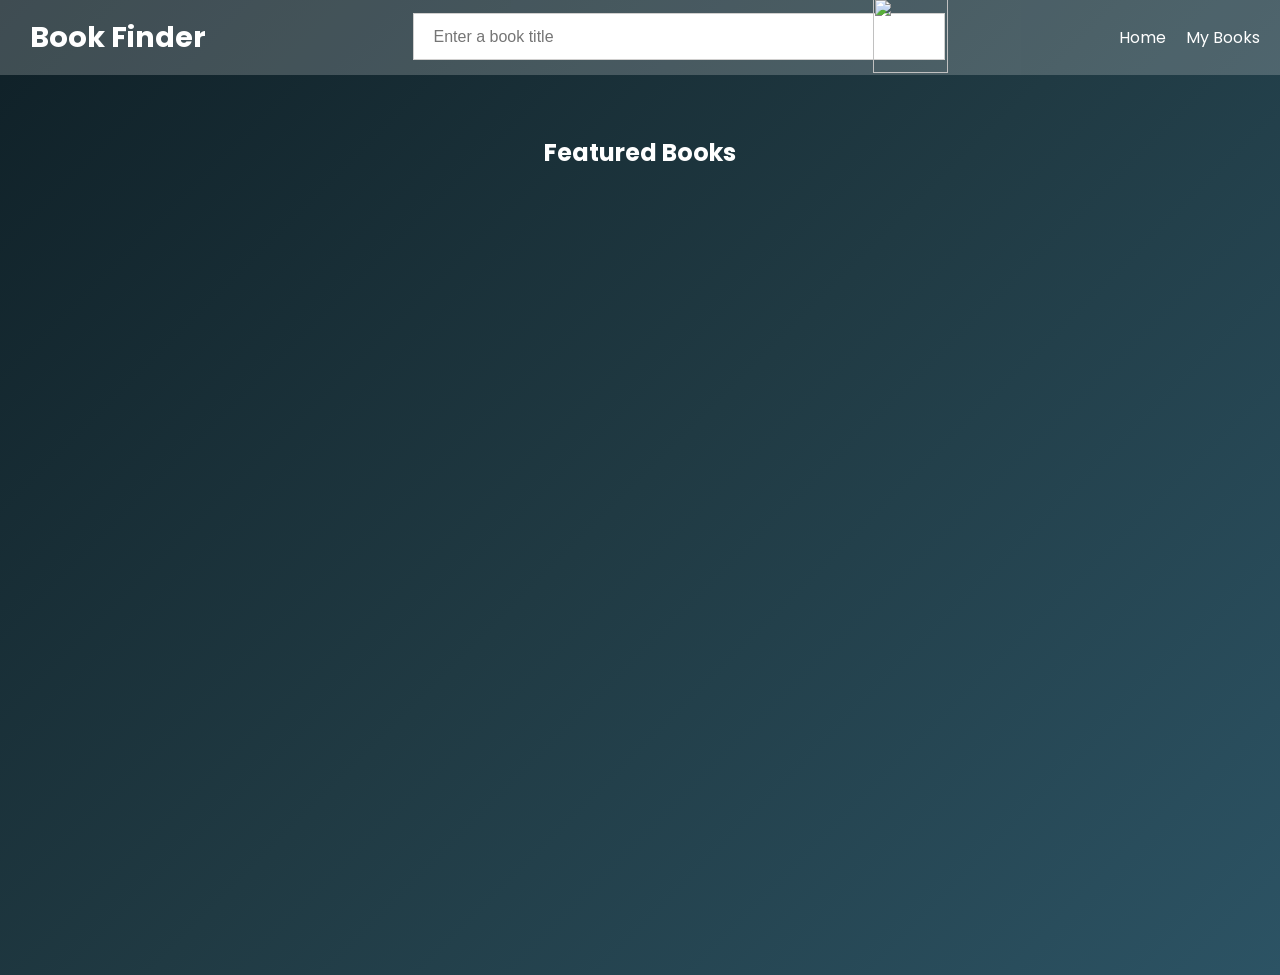
==== index.html @ 99d22500 "renamed" ====
<!DOCTYPE html>
<html lang="en">
<head>
    <meta charset="UTF-8">
    <meta name="viewport" content="width=device-width, initial-scale=1.0">
    <title>BookFinder</title>
    <link rel="stylesheet" href="style.css">
</head>
<body>
    <div class="header">
        <a href="home.html"><h1>Book Finder</h1></a>
        <form class="search-container">
            <input type="text" id="searchInput" placeholder="Enter a book title">
            <a href="#" id="searchButton"><img class="search-icon" src="http://www.endlessicons.com/wp-content/uploads/2012/12/search-icon.png"></a>
        </form>
        <nav>
            <ul>
                <li><a href="home.html">Home</a></li>
                <li><a href="myBooks.html">My Books</a></li>
            </ul>
        </nav>
    </div>
    <div class="container">
        <section id="featured-books" class="featured-books">
            <h2>Featured Books</h2>
            <div id="featured-books-grid" class="books-grid">
                <!-- Featured books will be dynamically populated here -->
            </div>
        </section>
        <div id="results" class="results"></div>
        <div id="pagination" class="pagination"></div>
    </div>
    <script src="config.js"></script>
    <script src="featured-books.js"></script>
    <script src="script.js"></script>
</body>
</html>
---- style.css ----
@import url('https://fonts.googleapis.com/css2?family=Poppins:wght@400;600&display=swap');

body {
    font-family: 'Poppins', sans-serif;
    background: linear-gradient(135deg, #0f2027, #203a43, #2c5364);
    color: #fff;
    margin: 0;
    height: 100vh;
    display: flex;
    flex-direction: column;
    align-items: center;
    overflow: auto;
    padding-top: 75px;
}

.header {
    display: flex;
    align-items: center; /* Align items vertically */
    justify-content: space-between; 
    width: 100%;
    height: 75px; /* Adjust height for better alignment */
    background: rgba(255, 255, 255, 0.2);
    color: #fff;
    padding: 0 30px; /* Add padding for spacing */
    position: fixed;
    top: 0;
    left: 0;
    z-index: 9999;
}

.header h1 {
    margin: 0; /* Remove extra margins */
    font-size: 1.8em;
    color: #fff;
    transition: color 0.5s ease;
}

.header a:hover h1 {
    color: rgba(255, 255, 255, 0.8);
}

.header nav ul {
    display: flex;
    align-items: center; /* Align nav items vertically */
    list-style: none;
    margin: 0;
    padding: 0;
    margin-right: 40px;
}

li{
    margin: 0 10px;
}
a{
    text-decoration: none;
    color: #fff;
}



.search-container{
    width: 490px;
    display: block;
    margin: 0 auto;
    position: relative;
    top: 2.3rem;
}

input#searchInput{

    margin: 0 auto;
    width: 100%;
    height: 45px;
    padding: 0 20px;
    font-size: 1rem;
    border: 1px solid #D0CFCE;
    outline: none;
    &:focus{
    border: 1px solid #008ABF;
    transition: 0.35s ease;
    color: #008ABF;
    &::-webkit-input-placeholder{
        transition: opacity 0.45s ease; 
    opacity: 0;
    }
    &::-moz-placeholder {
        transition: opacity 0.45s ease; 
        opacity: 0;
    }
    &:-ms-placeholder {
    transition: opacity 0.45s ease; 
    opacity: 0;
    }    
    }
}

.search-icon{
    position: relative;
    float: right;
    width: 75px;
    height: 75px;
    top: -62px;
    right: -45px;
}

/* Container */
.container {
    padding: 20px 0;
    width: 100%;
    max-width: 1200px;
    text-align: center;
    margin-bottom: auto;
}

.featured-books {
    margin: 40px 0;
}

.featured-books h2 {
    text-align: center;
    margin-bottom: 30px;
    color: #fff;
}

.books-grid {
    display: grid;
    grid-template-columns: repeat(auto-fill, minmax(200px, 1fr));
    gap: 20px;
    justify-content: center;
}

.featured-book {
    background: rgba(255, 255, 255, 0.1);
    border-radius: 10px;
    padding: 15px;
    text-align: center;
    transition: transform 0.3s ease;
}

.featured-book:hover {
    transform: scale(1.05);
}

.featured-book img {
    max-width: 100%;
    height: 300px;
    object-fit: cover;
    border-radius: 5px;
    margin-bottom: 15px;
}

.featured-book h3 {
    color: #fff;
    margin: 10px 0;
    font-size: 1.1em;
}

.featured-book p {
    color: #dcdcdc;
    font-size: 0.9em;
    margin-bottom: 15px;
}

.featured-book .book-actions {
    display: flex;
    justify-content: space-between;
}

.featured-book .btn {
    background: rgba(0, 0, 0, 0.3);
    color: #fff;
    border: none;
    padding: 8px 15px;
    border-radius: 5px;
    text-decoration: none;
    transition: background 0.3s ease;
}

.featured-book .btn:hover {
    background: rgba(0, 0, 0, 0.5);
}

/* Results */
.results {
    display: grid;
    grid-template-columns: repeat(auto-fill, minmax(200px, 1fr));
    gap: 20px;
    margin-bottom: 40px;
}


.book{
    background: rgba(255, 255, 255, 0.1);
    border-radius: 12px;
    padding: 20px;
    text-align: center;
    transition: transform 0.3s ease, box-shadow 0.3s ease;
    color: #fff;
}

.book:hover {
    transform: translateY(-10px);
    box-shadow: 0 8px 40px rgba(0, 0, 0, 0.2);
}

.book img {
    width: 100%;
    height: 300px;
    object-fit: contain;
    border-radius: 12px;
    background-color: #fff;
    margin-bottom: 15px;
}

.book h3 {
    font-size: 1.2em;
    margin: 10px 0 5px;
}

.book p {
    font-size: 1em;
    color: #dcdcdc;
    margin-bottom: 15px;
}

.book-actions {
    display: flex;
    justify-content: center;
}

.book button {
    background: rgba(0, 0, 0, 0.2);
    color: #fff;
    border: none;
    padding: 8px 15px;
    border-radius: 4px;
    transition: background 0.3s ease;
}

.book button:hover {
    background: rgba(0, 0, 0, 0.4);
}

.book-cover {
    width: 150px;
    min-width: 150px;
    margin-right: 20px;
    position: relative;
}

.book-cover img {
    width: 100%;
    height: 220px;
    object-fit: cover;
    border-radius: 8px;
    box-shadow: 0 4px 6px rgba(0,0,0,0.1);
}

.book-cover .book-status {
    position: absolute;
    bottom: -10px;
    left: 50%;
    transform: translateX(-50%);
    background: rgba(0,0,0,0.6);
    color: white;
    padding: 5px 10px;
    border-radius: 4px;
    font-size: 0.8em;
    text-transform: capitalize;
}

.book-details {
    flex-grow: 1;
    display: flex;
    flex-direction: column;
    justify-content: space-between;
}

.book-details h3 {
    margin: 0 0 10px 0;
    color: #fff;
    font-size: 1.2em;
}

.book-details p {
    margin: 0 0 15px 0;
    color: #dcdcdc;
    font-size: 0.9em;
}

.book-actions {
    display: flex;
    justify-content: space-between;
    align-items: center;
}

.book-actions select {
    padding: 8px;
    background: rgba(255,255,255,0.1);
    color: #fff;
    border: 1px solid rgba(255,255,255,0.2);
    border-radius: 4px;
}

.book-actions button {
    background: rgba(255,0,0,0.3);
    color: #fff;
    border: none;
    padding: 8px 15px;
    border-radius: 4px;
    transition: background 0.3s ease;
}

.book-actions button:hover {
    background: rgba(255,0,0,0.5);
}

.empty-state {
    text-align: center;
    color: #dcdcdc;
    padding: 50px;
    background: rgba(255, 255, 255, 0.1);
    border-radius: 16px;
}

.pagination {
    display: flex;
    justify-content: center;
    align-items: center;
    margin-top: 20px;
}

.pagination button {
    background: rgba(255, 255, 255, 0.2);
    color: #fff;
    border: none;
    padding: 8px 15px;
    margin: 0 5px;
    border-radius: 5px;
    cursor: pointer;
    transition: background 0.3s ease;
}

.pagination button:hover {
    background: rgba(255, 255, 255, 0.3);
}

.pagination button.active {
    background: rgba(255, 255, 255, 0.4);
    font-weight: bold;
}

.book button {
    background: rgba(0, 0, 0, 0.2);
    color: #fff;
    border: none;
    padding: 8px 15px;
    margin-top: 10px;
    border-radius: 5px;
    cursor: pointer;
    transition: background 0.3s ease;

}

.book button:hover {
    background: rgba(0, 0, 0, 0.3);
}

/* Book Tracking Styles */
.book-card {
    display: flex;
    background: rgba(255, 255, 255, 0.1);
    border-radius: 10px;
    padding: 15px;
    margin-bottom: 15px;
    transition: transform 0.3s ease;
}

.book-card:hover {
    transform: scale(1.02);
}

.book-cover {
    position: relative;
    width: 150px;
    margin-right: 20px;
}

.book-cover img {
    width: 100%;
    border-radius: 5px;
}

.book-status {
    position: absolute;
    bottom: 0;
    left: 0;
    width: 100%;
    text-align: center;
    padding: 5px;
    font-size: 0.8em;
    color: white;
    background: rgba(0, 0, 0, 0.7);
}

.book-status.not-started { background: #6c757d; }
.book-status.currently-reading { background: #007bff; }
.book-status.completed { background: #28a745; }
.book-status.on-hold { background: #ffc107; }
.book-status.abandoned { background: #dc3545; }


/* Adjust the responsivness */

/* Media queries */
@media (max-width: 600px) {
    .container {
        padding: 10px;
    }

    input[type="text"] {
        font-size: 14px;
    }

    button {
        padding: 8px 16px;
        font-size: 14px;
    }

    .result img {
        width: 80px;
        height: 110px;
    }
}
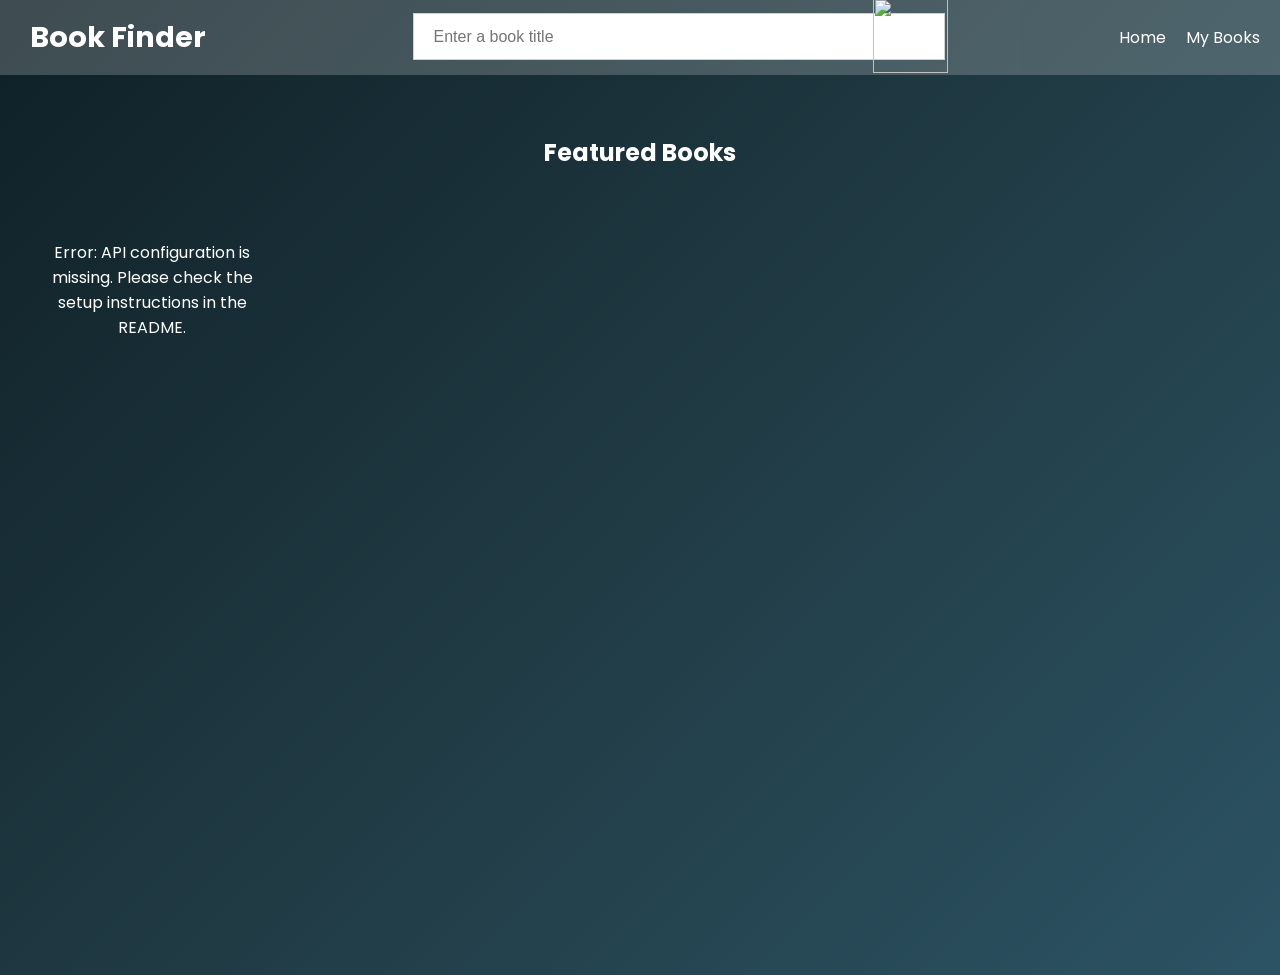
==== commit 7696f1ff: "update" ====
--- a/index.html
+++ b/index.html
@@ -5,13 +5,14 @@
     <meta name="viewport" content="width=device-width, initial-scale=1.0">
     <title>BookFinder</title>
     <link rel="stylesheet" href="style.css">
+    <link href="https://fonts.googleapis.com/css2?family=Amiri:wght@400;700&display=swap" rel="stylesheet">
 </head>
 <body>
     <div class="header">
         <a href="home.html"><h1>Book Finder</h1></a>
         <form class="search-container">
             <input type="text" id="searchInput" placeholder="Enter a book title">
-            <a href="#" id="searchButton"><img class="search-icon" src="http://www.endlessicons.com/wp-content/uploads/2012/12/search-icon.png"></a>
+            <a href="#" id="searchButton"><img class="search-icon" src="https://www.endlessicons.com/wp-content/uploads/2012/12/search-icon.png"></a>
         </form>
         <nav>
             <ul>
@@ -30,8 +31,8 @@
         <div id="results" class="results"></div>
         <div id="pagination" class="pagination"></div>
     </div>
-    <script src="config.js"></script>
-    <script src="featured-books.js"></script>
-    <script src="script.js"></script>
+    <script type="module" src="config.js"></script>
+    <script type="module" src="featured-books.js"></script>
+    <script type="module" src="script.js"></script>
 </body>
 </html>
--- a/style.css
+++ b/style.css
@@ -1,434 +1,509 @@
-@import url('https://fonts.googleapis.com/css2?family=Poppins:wght@400;600&display=swap');
-
-body {
-    font-family: 'Poppins', sans-serif;
-    background: linear-gradient(135deg, #0f2027, #203a43, #2c5364);
-    color: #fff;
-    margin: 0;
-    height: 100vh;
-    display: flex;
-    flex-direction: column;
-    align-items: center;
-    overflow: auto;
-    padding-top: 75px;
-}
-
-.header {
-    display: flex;
-    align-items: center; /* Align items vertically */
-    justify-content: space-between; 
-    width: 100%;
-    height: 75px; /* Adjust height for better alignment */
-    background: rgba(255, 255, 255, 0.2);
-    color: #fff;
-    padding: 0 30px; /* Add padding for spacing */
-    position: fixed;
-    top: 0;
-    left: 0;
-    z-index: 9999;
-}
-
-.header h1 {
-    margin: 0; /* Remove extra margins */
-    font-size: 1.8em;
-    color: #fff;
-    transition: color 0.5s ease;
-}
-
-.header a:hover h1 {
-    color: rgba(255, 255, 255, 0.8);
-}
-
-.header nav ul {
-    display: flex;
-    align-items: center; /* Align nav items vertically */
-    list-style: none;
-    margin: 0;
-    padding: 0;
-    margin-right: 40px;
-}
-
-li{
-    margin: 0 10px;
-}
-a{
-    text-decoration: none;
-    color: #fff;
-}
-
-
-
-.search-container{
-    width: 490px;
-    display: block;
-    margin: 0 auto;
-    position: relative;
-    top: 2.3rem;
-}
-
-input#searchInput{
-
-    margin: 0 auto;
-    width: 100%;
-    height: 45px;
-    padding: 0 20px;
-    font-size: 1rem;
-    border: 1px solid #D0CFCE;
-    outline: none;
-    &:focus{
-    border: 1px solid #008ABF;
-    transition: 0.35s ease;
-    color: #008ABF;
-    &::-webkit-input-placeholder{
-        transition: opacity 0.45s ease; 
-    opacity: 0;
-    }
-    &::-moz-placeholder {
-        transition: opacity 0.45s ease; 
-        opacity: 0;
-    }
-    &:-ms-placeholder {
-    transition: opacity 0.45s ease; 
-    opacity: 0;
-    }    
-    }
-}
-
-.search-icon{
-    position: relative;
-    float: right;
-    width: 75px;
-    height: 75px;
-    top: -62px;
-    right: -45px;
-}
-
-/* Container */
-.container {
-    padding: 20px 0;
-    width: 100%;
-    max-width: 1200px;
-    text-align: center;
-    margin-bottom: auto;
-}
-
-.featured-books {
-    margin: 40px 0;
-}
-
-.featured-books h2 {
-    text-align: center;
-    margin-bottom: 30px;
-    color: #fff;
-}
-
-.books-grid {
-    display: grid;
-    grid-template-columns: repeat(auto-fill, minmax(200px, 1fr));
-    gap: 20px;
-    justify-content: center;
-}
-
-.featured-book {
-    background: rgba(255, 255, 255, 0.1);
-    border-radius: 10px;
-    padding: 15px;
-    text-align: center;
-    transition: transform 0.3s ease;
-}
-
-.featured-book:hover {
-    transform: scale(1.05);
-}
-
-.featured-book img {
-    max-width: 100%;
-    height: 300px;
-    object-fit: cover;
-    border-radius: 5px;
-    margin-bottom: 15px;
-}
-
-.featured-book h3 {
-    color: #fff;
-    margin: 10px 0;
-    font-size: 1.1em;
-}
-
-.featured-book p {
-    color: #dcdcdc;
-    font-size: 0.9em;
-    margin-bottom: 15px;
-}
-
-.featured-book .book-actions {
-    display: flex;
-    justify-content: space-between;
-}
-
-.featured-book .btn {
-    background: rgba(0, 0, 0, 0.3);
-    color: #fff;
-    border: none;
-    padding: 8px 15px;
-    border-radius: 5px;
-    text-decoration: none;
-    transition: background 0.3s ease;
-}
-
-.featured-book .btn:hover {
-    background: rgba(0, 0, 0, 0.5);
-}
-
-/* Results */
-.results {
-    display: grid;
-    grid-template-columns: repeat(auto-fill, minmax(200px, 1fr));
-    gap: 20px;
-    margin-bottom: 40px;
-}
-
-
-.book{
-    background: rgba(255, 255, 255, 0.1);
-    border-radius: 12px;
-    padding: 20px;
-    text-align: center;
-    transition: transform 0.3s ease, box-shadow 0.3s ease;
-    color: #fff;
-}
-
-.book:hover {
-    transform: translateY(-10px);
-    box-shadow: 0 8px 40px rgba(0, 0, 0, 0.2);
-}
-
-.book img {
-    width: 100%;
-    height: 300px;
-    object-fit: contain;
-    border-radius: 12px;
-    background-color: #fff;
-    margin-bottom: 15px;
-}
-
-.book h3 {
-    font-size: 1.2em;
-    margin: 10px 0 5px;
-}
-
-.book p {
-    font-size: 1em;
-    color: #dcdcdc;
-    margin-bottom: 15px;
-}
-
-.book-actions {
-    display: flex;
-    justify-content: center;
-}
-
-.book button {
-    background: rgba(0, 0, 0, 0.2);
-    color: #fff;
-    border: none;
-    padding: 8px 15px;
-    border-radius: 4px;
-    transition: background 0.3s ease;
-}
-
-.book button:hover {
-    background: rgba(0, 0, 0, 0.4);
-}
-
-.book-cover {
-    width: 150px;
-    min-width: 150px;
-    margin-right: 20px;
-    position: relative;
-}
-
-.book-cover img {
-    width: 100%;
-    height: 220px;
-    object-fit: cover;
-    border-radius: 8px;
-    box-shadow: 0 4px 6px rgba(0,0,0,0.1);
-}
-
-.book-cover .book-status {
-    position: absolute;
-    bottom: -10px;
-    left: 50%;
-    transform: translateX(-50%);
-    background: rgba(0,0,0,0.6);
-    color: white;
-    padding: 5px 10px;
-    border-radius: 4px;
-    font-size: 0.8em;
-    text-transform: capitalize;
-}
-
-.book-details {
-    flex-grow: 1;
-    display: flex;
-    flex-direction: column;
-    justify-content: space-between;
-}
-
-.book-details h3 {
-    margin: 0 0 10px 0;
-    color: #fff;
-    font-size: 1.2em;
-}
-
-.book-details p {
-    margin: 0 0 15px 0;
-    color: #dcdcdc;
-    font-size: 0.9em;
-}
-
-.book-actions {
-    display: flex;
-    justify-content: space-between;
-    align-items: center;
-}
-
-.book-actions select {
-    padding: 8px;
-    background: rgba(255,255,255,0.1);
-    color: #fff;
-    border: 1px solid rgba(255,255,255,0.2);
-    border-radius: 4px;
-}
-
-.book-actions button {
-    background: rgba(255,0,0,0.3);
-    color: #fff;
-    border: none;
-    padding: 8px 15px;
-    border-radius: 4px;
-    transition: background 0.3s ease;
-}
-
-.book-actions button:hover {
-    background: rgba(255,0,0,0.5);
-}
-
-.empty-state {
-    text-align: center;
-    color: #dcdcdc;
-    padding: 50px;
-    background: rgba(255, 255, 255, 0.1);
-    border-radius: 16px;
-}
-
-.pagination {
-    display: flex;
-    justify-content: center;
-    align-items: center;
-    margin-top: 20px;
-}
-
-.pagination button {
-    background: rgba(255, 255, 255, 0.2);
-    color: #fff;
-    border: none;
-    padding: 8px 15px;
-    margin: 0 5px;
-    border-radius: 5px;
-    cursor: pointer;
-    transition: background 0.3s ease;
-}
-
-.pagination button:hover {
-    background: rgba(255, 255, 255, 0.3);
-}
-
-.pagination button.active {
-    background: rgba(255, 255, 255, 0.4);
-    font-weight: bold;
-}
-
-.book button {
-    background: rgba(0, 0, 0, 0.2);
-    color: #fff;
-    border: none;
-    padding: 8px 15px;
-    margin-top: 10px;
-    border-radius: 5px;
-    cursor: pointer;
-    transition: background 0.3s ease;
-
-}
-
-.book button:hover {
-    background: rgba(0, 0, 0, 0.3);
-}
-
-/* Book Tracking Styles */
-.book-card {
-    display: flex;
-    background: rgba(255, 255, 255, 0.1);
-    border-radius: 10px;
-    padding: 15px;
-    margin-bottom: 15px;
-    transition: transform 0.3s ease;
-}
-
-.book-card:hover {
-    transform: scale(1.02);
-}
-
-.book-cover {
-    position: relative;
-    width: 150px;
-    margin-right: 20px;
-}
-
-.book-cover img {
-    width: 100%;
-    border-radius: 5px;
-}
-
-.book-status {
-    position: absolute;
-    bottom: 0;
-    left: 0;
-    width: 100%;
-    text-align: center;
-    padding: 5px;
-    font-size: 0.8em;
-    color: white;
-    background: rgba(0, 0, 0, 0.7);
-}
-
-.book-status.not-started { background: #6c757d; }
-.book-status.currently-reading { background: #007bff; }
-.book-status.completed { background: #28a745; }
-.book-status.on-hold { background: #ffc107; }
-.book-status.abandoned { background: #dc3545; }
-
-
-/* Adjust the responsivness */
-
-/* Media queries */
-@media (max-width: 600px) {
-    .container {
-        padding: 10px;
-    }
-
-    input[type="text"] {
-        font-size: 14px;
-    }
-
-    button {
-        padding: 8px 16px;
-        font-size: 14px;
-    }
-
-    .result img {
-        width: 80px;
-        height: 110px;
-    }
+@import url('https://fonts.googleapis.com/css2?family=Poppins:wght@400;600&display=swap');
+
+body {
+    font-family: 'Poppins', sans-serif;
+    background: linear-gradient(135deg, #0f2027, #203a43, #2c5364);
+    color: #fff;
+    margin: 0;
+    height: 100vh;
+    display: flex;
+    flex-direction: column;
+    align-items: center;
+    overflow: auto;
+    padding-top: 75px;
+}
+
+.header {
+    display: flex;
+    align-items: center; /* Align items vertically */
+    justify-content: space-between; 
+    width: 100%;
+    height: 75px; /* Adjust height for better alignment */
+    background: rgba(255, 255, 255, 0.2);
+    color: #fff;
+    padding: 0 30px; /* Add padding for spacing */
+    position: fixed;
+    top: 0;
+    left: 0;
+    z-index: 9999;
+}
+
+.header h1 {
+    margin: 0; /* Remove extra margins */
+    font-size: 1.8em;
+    color: #fff;
+    transition: color 0.5s ease;
+}
+
+.header a:hover h1 {
+    color: rgba(255, 255, 255, 0.8);
+}
+
+.header nav ul {
+    display: flex;
+    align-items: center; /* Align nav items vertically */
+    list-style: none;
+    margin: 0;
+    padding: 0;
+    margin-right: 40px;
+}
+
+li{
+    margin: 0 10px;
+}
+a{
+    text-decoration: none;
+    color: #fff;
+}
+
+
+
+.search-container{
+    width: 490px;
+    display: block;
+    margin: 0 auto;
+    position: relative;
+    top: 2.3rem;
+}
+
+input#searchInput{
+
+    margin: 0 auto;
+    width: 100%;
+    height: 45px;
+    padding: 0 20px;
+    font-size: 1rem;
+    border: 1px solid #D0CFCE;
+    outline: none;
+    &:focus{
+    border: 1px solid #008ABF;
+    transition: 0.35s ease;
+    color: #008ABF;
+    &::-webkit-input-placeholder{
+        transition: opacity 0.45s ease; 
+    opacity: 0;
+    }
+    &::-moz-placeholder {
+        transition: opacity 0.45s ease; 
+        opacity: 0;
+    }
+    &:-ms-placeholder {
+    transition: opacity 0.45s ease; 
+    opacity: 0;
+    }    
+    }
+}
+
+.search-icon{
+    position: relative;
+    float: right;
+    width: 75px;
+    height: 75px;
+    top: -62px;
+    right: -45px;
+}
+
+/* Container */
+.container {
+    padding: 20px 0;
+    width: 100%;
+    max-width: 1200px;
+    text-align: center;
+    margin-bottom: auto;
+}
+
+.featured-books {
+    margin: 40px 0;
+}
+
+.featured-books h2 {
+    text-align: center;
+    margin-bottom: 30px;
+    color: #fff;
+}
+
+.books-grid {
+    display: grid;
+    grid-template-columns: repeat(auto-fill, minmax(200px, 1fr));
+    gap: 20px;
+    justify-content: center;
+}
+
+.featured-book {
+    background: rgba(255, 255, 255, 0.1);
+    border-radius: 10px;
+    padding: 15px;
+    text-align: center;
+    transition: transform 0.3s ease;
+}
+
+.featured-book:hover {
+    transform: scale(1.05);
+}
+
+.featured-book img {
+    max-width: 100%;
+    height: 300px;
+    object-fit: cover;
+    border-radius: 5px;
+    margin-bottom: 15px;
+}
+
+.featured-book h3 {
+    color: #fff;
+    margin: 10px 0;
+    font-size: 1.1em;
+}
+
+.featured-book p {
+    color: #dcdcdc;
+    font-size: 0.9em;
+    margin-bottom: 15px;
+}
+
+.featured-book .book-actions {
+    display: flex;
+    justify-content: space-between;
+}
+
+.featured-book .btn {
+    background: rgba(0, 0, 0, 0.3);
+    color: #fff;
+    border: none;
+    padding: 8px 15px;
+    border-radius: 5px;
+    text-decoration: none;
+    transition: background 0.3s ease;
+}
+
+.featured-book .btn:hover {
+    background: rgba(0, 0, 0, 0.5);
+}
+
+/* Results */
+.results {
+    display: grid;
+    grid-template-columns: repeat(auto-fill, minmax(200px, 1fr));
+    gap: 20px;
+    margin-bottom: 40px;
+}
+
+
+.book{
+    background: rgba(255, 255, 255, 0.1);
+    border-radius: 12px;
+    padding: 20px;
+    text-align: center;
+    transition: transform 0.3s ease, box-shadow 0.3s ease;
+    color: #fff;
+}
+
+.book:hover {
+    transform: translateY(-10px);
+    box-shadow: 0 8px 40px rgba(0, 0, 0, 0.2);
+}
+
+.book img {
+    width: 100%;
+    height: 300px;
+    object-fit: contain;
+    border-radius: 12px;
+    background-color: #fff;
+    margin-bottom: 15px;
+}
+
+.book h3 {
+    font-size: 1.2em;
+    margin: 10px 0 5px;
+}
+
+.book p {
+    font-size: 1em;
+    color: #dcdcdc;
+    margin-bottom: 15px;
+}
+
+.book-actions {
+    display: flex;
+    justify-content: center;
+}
+
+.book button {
+    background: rgba(0, 0, 0, 0.2);
+    color: #fff;
+    border: none;
+    padding: 8px 15px;
+    border-radius: 4px;
+    transition: background 0.3s ease;
+}
+
+.book button:hover {
+    background: rgba(0, 0, 0, 0.4);
+}
+
+.book-cover {
+    width: 150px;
+    min-width: 150px;
+    margin-right: 20px;
+    position: relative;
+}
+
+.book-cover img {
+    width: 100%;
+    height: 220px;
+    object-fit: cover;
+    border-radius: 8px;
+    box-shadow: 0 4px 6px rgba(0,0,0,0.1);
+}
+
+.book-cover .book-status {
+    position: absolute;
+    bottom: -10px;
+    left: 50%;
+    transform: translateX(-50%);
+    background: rgba(0,0,0,0.6);
+    color: white;
+    padding: 5px 10px;
+    border-radius: 4px;
+    font-size: 0.8em;
+    text-transform: capitalize;
+}
+
+.book-details {
+    flex-grow: 1;
+    display: flex;
+    flex-direction: column;
+    justify-content: space-between;
+}
+
+.book-details h3 {
+    margin: 0 0 10px 0;
+    color: #fff;
+    font-size: 1.2em;
+}
+
+.book-details p {
+    margin: 0 0 15px 0;
+    color: #dcdcdc;
+    font-size: 0.9em;
+}
+
+.book-actions {
+    display: flex;
+    justify-content: space-between;
+    align-items: center;
+}
+
+.book-actions select {
+    padding: 8px;
+    background: rgba(255,255,255,0.1);
+    color: #fff;
+    border: 1px solid rgba(255,255,255,0.2);
+    border-radius: 4px;
+}
+
+.book-actions button {
+    background: rgba(255,0,0,0.3);
+    color: #fff;
+    border: none;
+    padding: 8px 15px;
+    border-radius: 4px;
+    transition: background 0.3s ease;
+}
+
+.book-actions button:hover {
+    background: rgba(255,0,0,0.5);
+}
+
+.empty-state {
+    text-align: center;
+    color: #dcdcdc;
+    padding: 50px;
+    background: rgba(255, 255, 255, 0.1);
+    border-radius: 16px;
+}
+
+.pagination {
+    display: flex;
+    justify-content: center;
+    align-items: center;
+    margin-top: 20px;
+}
+
+.pagination button {
+    background: rgba(255, 255, 255, 0.2);
+    color: #fff;
+    border: none;
+    padding: 8px 15px;
+    margin: 0 5px;
+    border-radius: 5px;
+    cursor: pointer;
+    transition: background 0.3s ease;
+}
+
+.pagination button:hover {
+    background: rgba(255, 255, 255, 0.3);
+}
+
+.pagination button.active {
+    background: rgba(255, 255, 255, 0.4);
+    font-weight: bold;
+}
+
+.book button {
+    background: rgba(0, 0, 0, 0.2);
+    color: #fff;
+    border: none;
+    padding: 8px 15px;
+    margin-top: 10px;
+    border-radius: 5px;
+    cursor: pointer;
+    transition: background 0.3s ease;
+
+}
+
+.book button:hover {
+    background: rgba(0, 0, 0, 0.3);
+}
+
+/* Book Tracking Styles */
+.book-card {
+    display: flex;
+    background: rgba(255, 255, 255, 0.1);
+    border-radius: 10px;
+    padding: 15px;
+    margin-bottom: 15px;
+    transition: transform 0.3s ease;
+}
+
+.book-card:hover {
+    transform: scale(1.02);
+}
+
+.book-cover {
+    position: relative;
+    width: 150px;
+    margin-right: 20px;
+}
+
+.book-cover img {
+    width: 100%;
+    border-radius: 5px;
+}
+
+.book-status {
+    position: absolute;
+    bottom: 0;
+    left: 0;
+    width: 100%;
+    text-align: center;
+    padding: 5px;
+    font-size: 0.8em;
+    color: white;
+    background: rgba(0, 0, 0, 0.7);
+}
+
+.book-status.not-started { background: #6c757d; }
+.book-status.currently-reading { background: #007bff; }
+.book-status.completed { background: #28a745; }
+.book-status.on-hold { background: #ffc107; }
+.book-status.abandoned { background: #dc3545; }
+
+
+/* Adjust the responsivness */
+
+/* Media queries */
+@media (max-width: 768px) {
+    .header {
+        padding: 0 15px;
+        flex-direction: column;
+        height: auto;
+        padding: 10px;
+    }
+
+    .header nav ul {
+        margin-right: 0;
+        margin-top: 10px;
+    }
+
+    .search-container {
+        width: 90%;
+        margin: 0 auto;
+        top: 1rem;
+    }
+
+    .search-icon {
+        right: -15px;
+    }
+
+    .container {
+        padding: 10px;
+    }
+
+    .books-grid {
+        grid-template-columns: repeat(auto-fill, minmax(150px, 1fr));
+        gap: 15px;
+    }
+
+    .featured-book img {
+        height: 200px;
+    }
+
+    .featured-book .book-actions {
+        flex-direction: column;
+        gap: 10px;
+    }
+
+    .results {
+        grid-template-columns: repeat(auto-fill, minmax(150px, 1fr));
+        gap: 15px;
+        padding: 0 10px;
+    }
+
+    .book {
+        padding: 15px;
+    }
+
+    .book img {
+        max-width: 120px;
+        height: auto;
+    }
+}
+
+@media (max-width: 480px) {
+    .header h1 {
+        font-size: 1.4em;
+    }
+
+    .books-grid {
+        grid-template-columns: repeat(auto-fill, minmax(130px, 1fr));
+    }
+
+    .results {
+        grid-template-columns: repeat(auto-fill, minmax(130px, 1fr));
+    }
+
+    .featured-book img {
+        height: 180px;
+    }
+}
+
+@media (max-width: 600px) {
+    .container {
+        padding: 10px;
+    }
+
+    input[type="text"] {
+        font-size: 14px;
+    }
+
+    button {
+        padding: 8px 16px;
+        font-size: 14px;
+    }
+
+    .result img {
+        width: 80px;
+        height: 110px;
+    }
 }
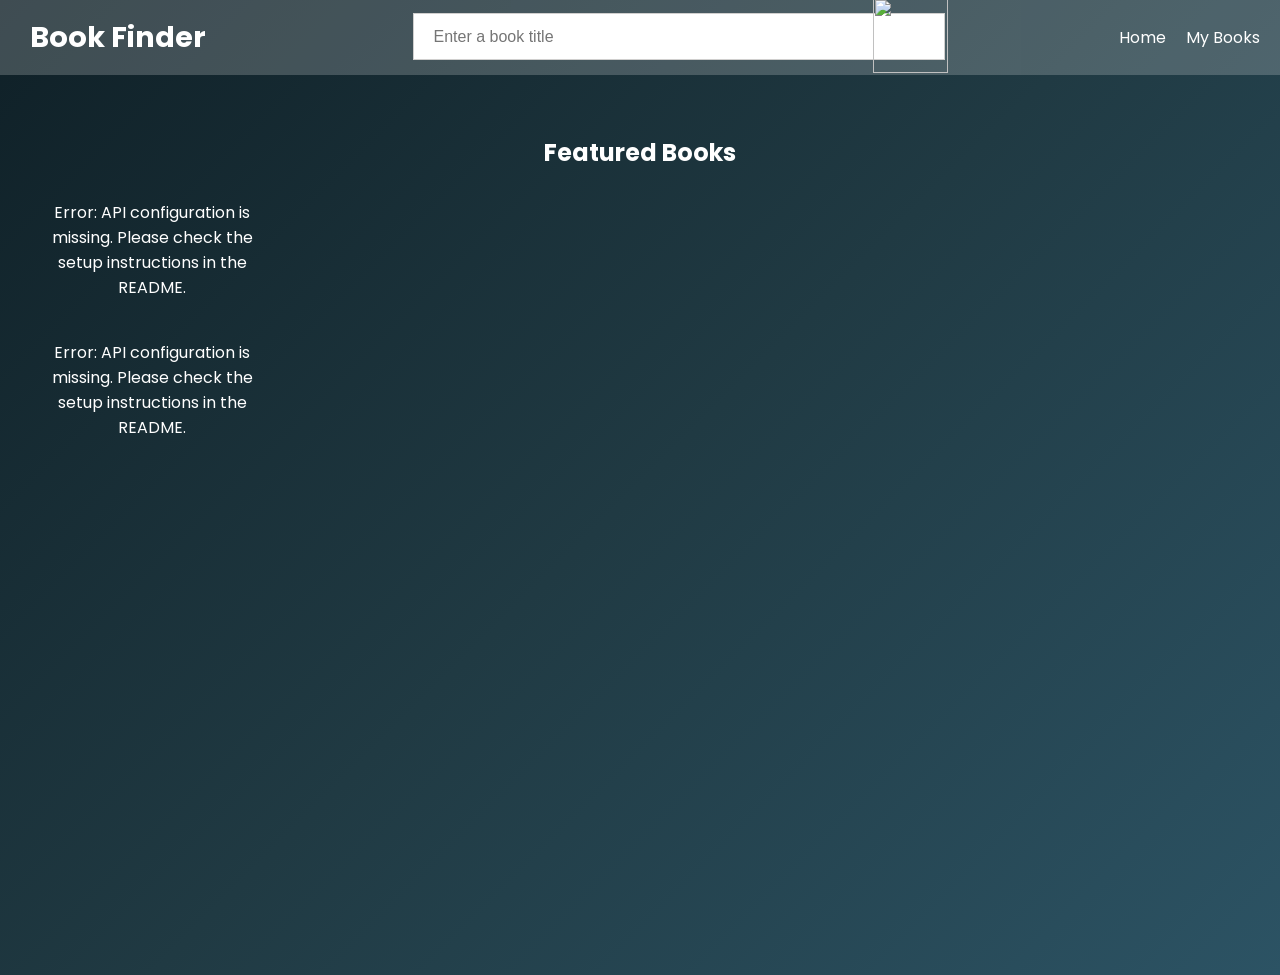
==== commit c93005c8: "update" ====
--- a/index.html
+++ b/index.html
@@ -32,7 +32,7 @@
         <div id="pagination" class="pagination"></div>
     </div>
     <script type="module" src="config.js"></script>
+    <script type="module" src="script.js"></script>
     <script type="module" src="featured-books.js"></script>
-    <script type="module" src="script.js"></script>
 </body>
 </html>
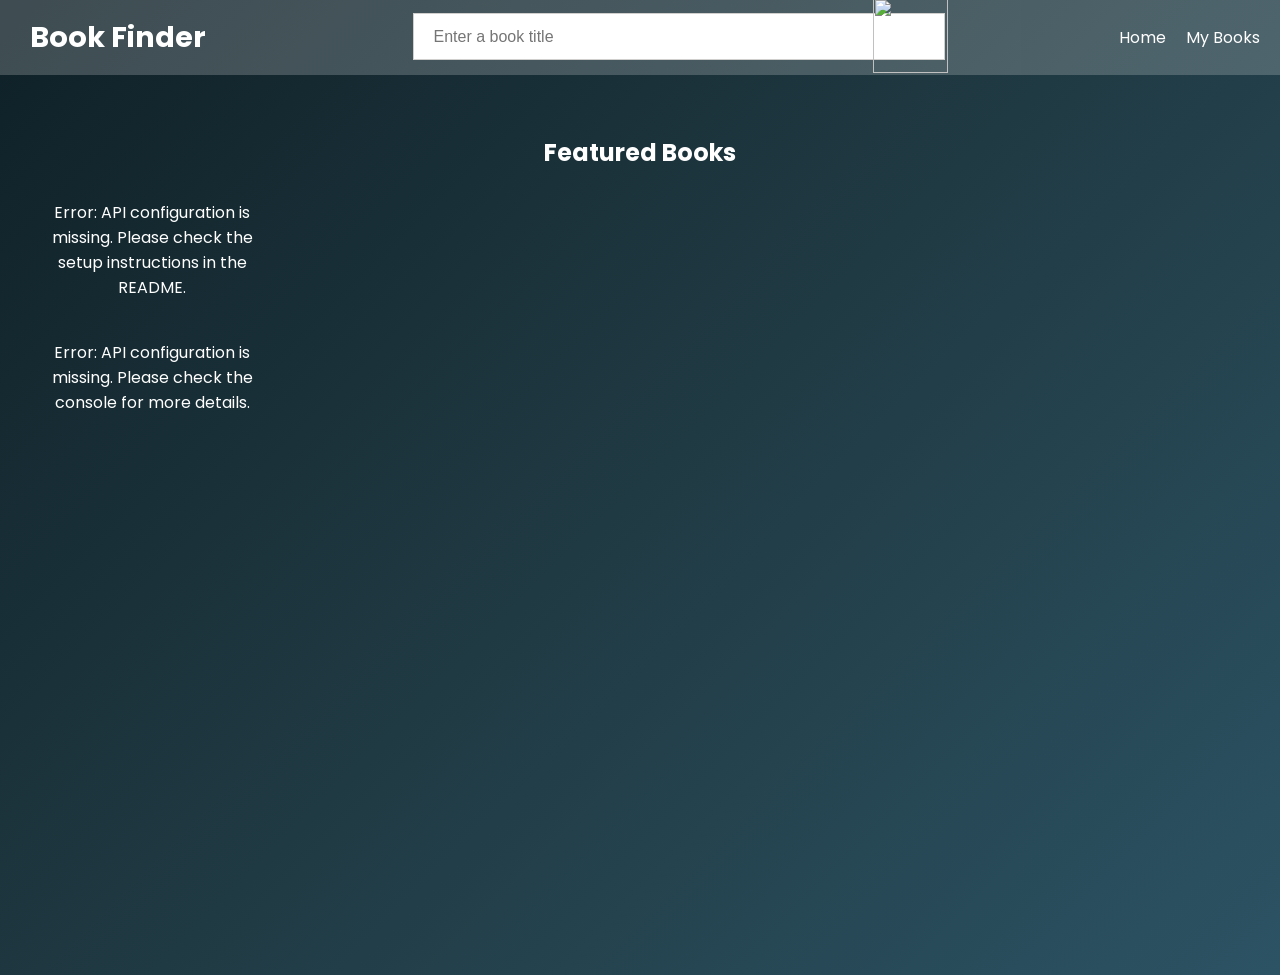
==== commit fc625caa: "update" ====
--- a/index.html
+++ b/index.html
@@ -3,9 +3,26 @@
 <head>
     <meta charset="UTF-8">
     <meta name="viewport" content="width=device-width, initial-scale=1.0">
-    <title>BookFinder</title>
+    <title>Book Finder</title>
     <link rel="stylesheet" href="style.css">
     <link href="https://fonts.googleapis.com/css2?family=Amiri:wght@400;700&display=swap" rel="stylesheet">
+    <!-- Load config first -->
+    <script>
+        console.log('Page loading started');
+        window.addEventListener('error', function(e) {
+            console.error('Script error:', e.filename, e.lineno, e.message);
+        });
+    </script>
+    <script type="module" src="config.js"></script>
+    <script>
+        // Verify config loaded
+        console.log('Config script tag processed');
+        if (window.CONFIG) {
+            console.log('CONFIG object exists after config.js load');
+        } else {
+            console.error('CONFIG object not found after config.js load');
+        }
+    </script>
 </head>
 <body>
     <div class="header">
@@ -31,7 +48,6 @@
         <div id="results" class="results"></div>
         <div id="pagination" class="pagination"></div>
     </div>
-    <script type="module" src="config.js"></script>
     <script type="module" src="script.js"></script>
     <script type="module" src="featured-books.js"></script>
 </body>
